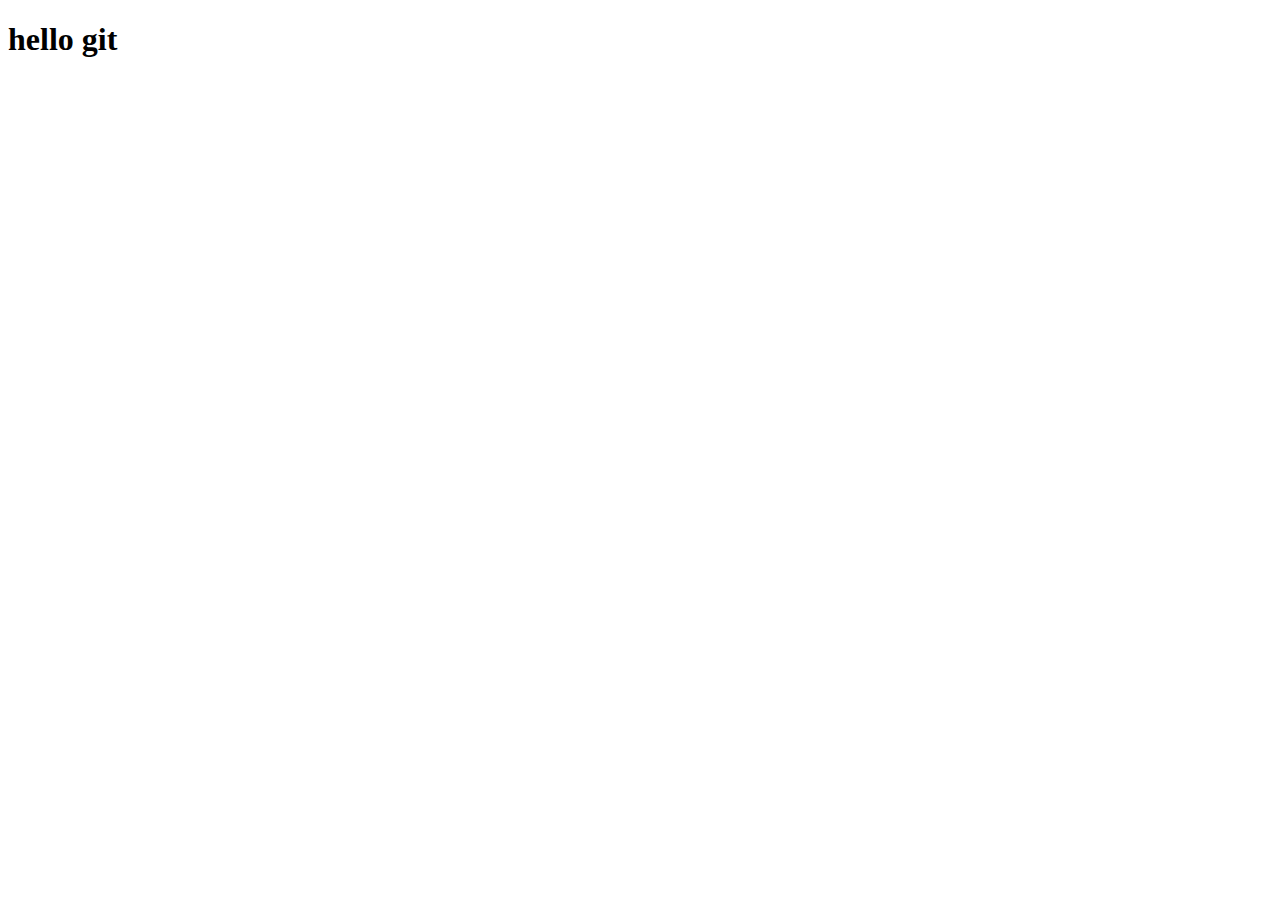
==== git_branches/index.html @ 1d7e3444 "add git branch" ====
<!DOCTYPE html>
<html lang="en">
<head>
    <meta charset="UTF-8">
    <meta name="viewport" content="width=device-width, initial-scale=1.0">
    <title>git branches</title>
</head>
<body>
    <h1>hello git</h1>
</body>
</html>
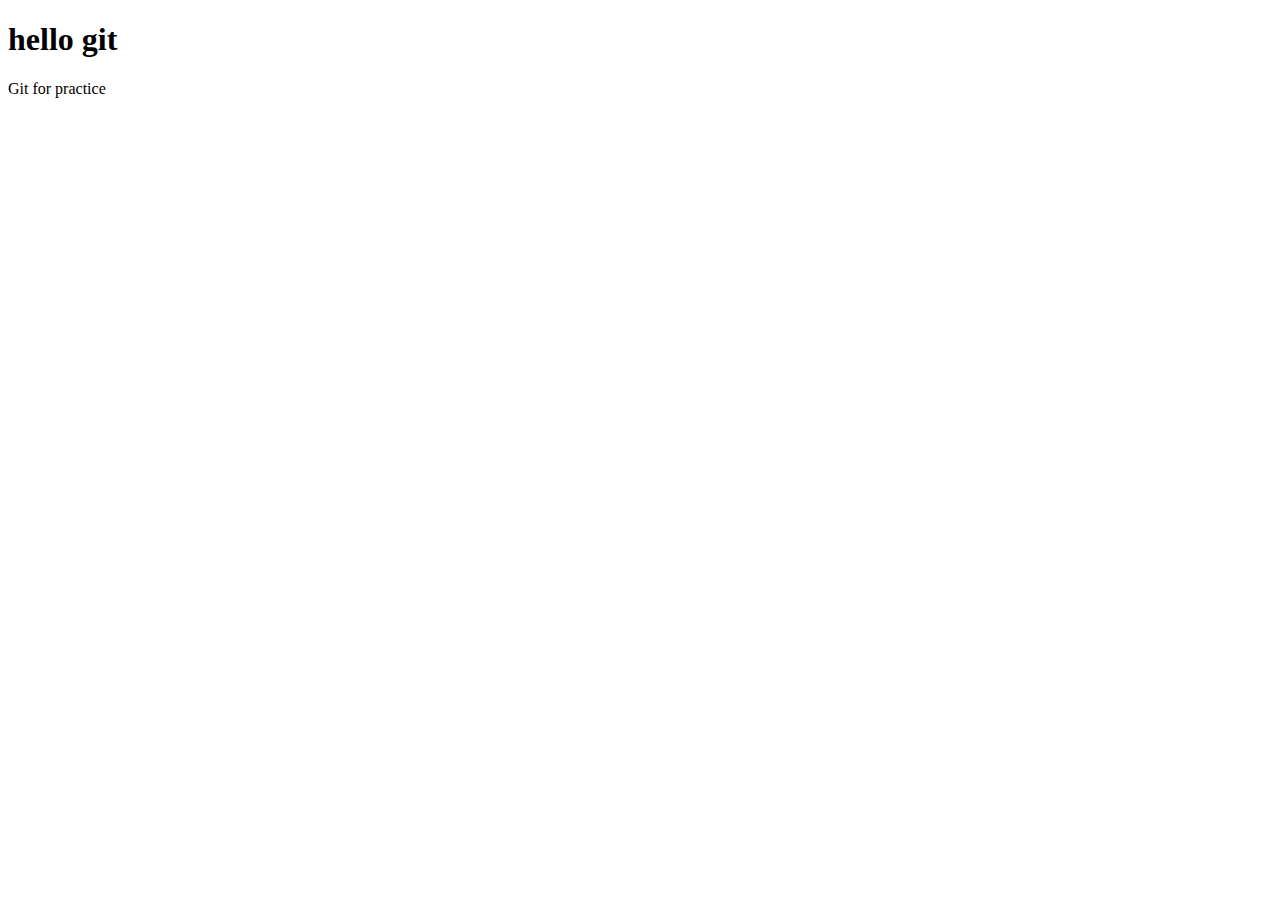
==== commit 37ce0e6a: "add paragraph in git_branches/index.html" ====
--- a/git_branches/index.html
+++ b/git_branches/index.html
@@ -7,5 +7,6 @@
 </head>
 <body>
     <h1>hello git</h1>
+    <p>Git for practice</p>
 </body>
 </html>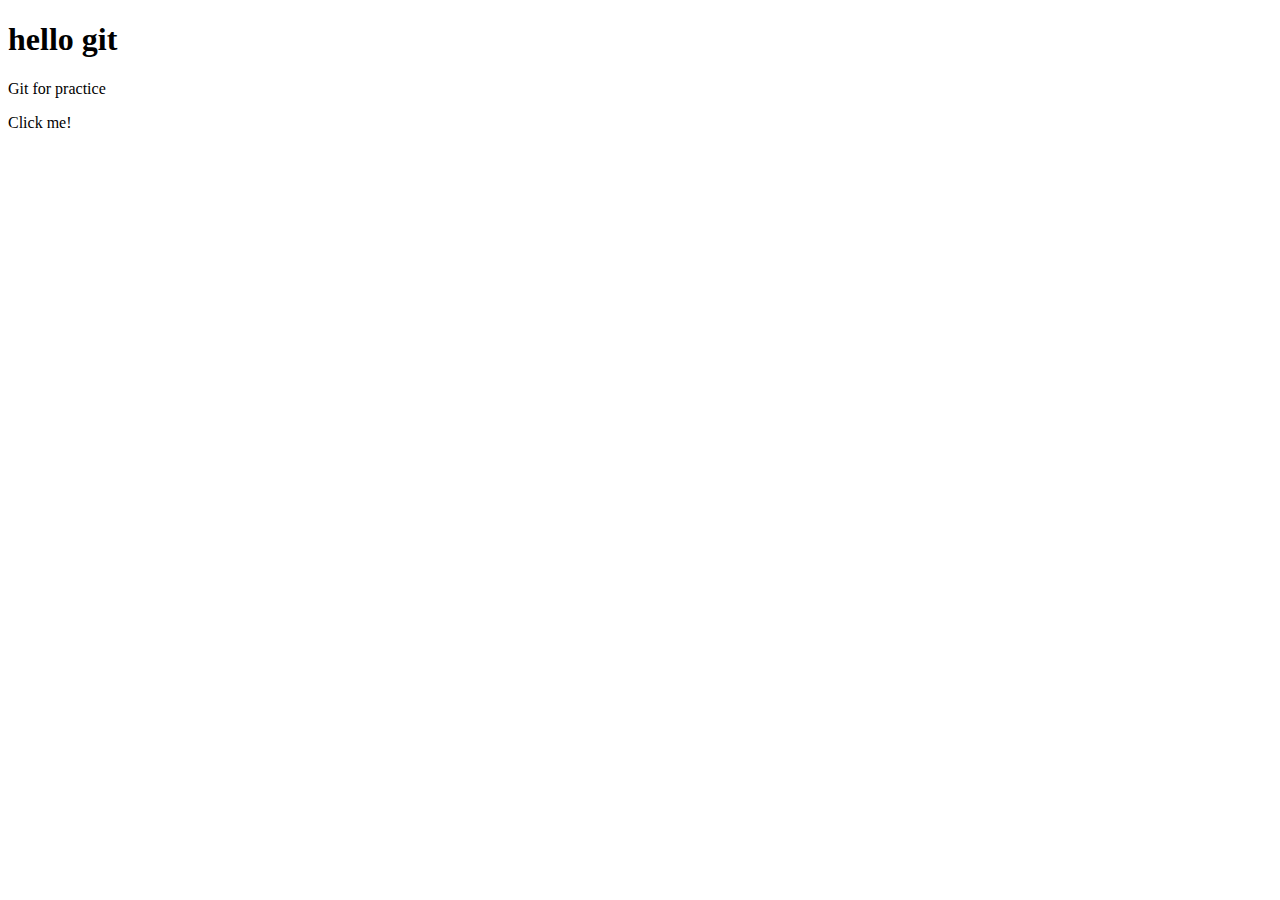
==== commit 91dbe707: "add anchor tag on git_branches/index.html" ====
--- a/git_branches/index.html
+++ b/git_branches/index.html
@@ -8,5 +8,6 @@
 <body>
     <h1>hello git</h1>
     <p>Git for practice</p>
+    <a>Click me!</a>
 </body>
 </html>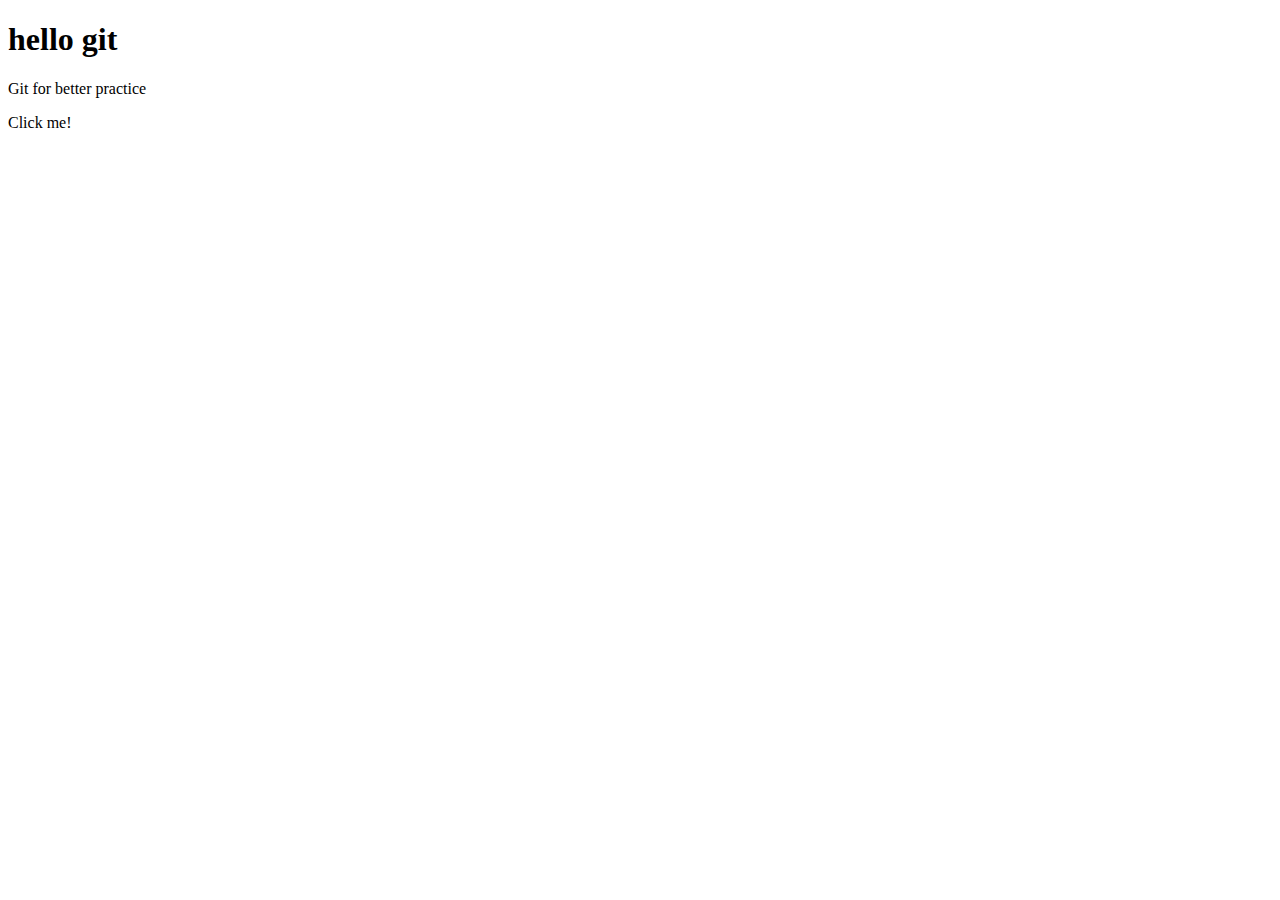
==== commit c33550e4: "add better git_branches/index.html" ====
--- a/git_branches/index.html
+++ b/git_branches/index.html
@@ -7,7 +7,7 @@
 </head>
 <body>
     <h1>hello git</h1>
-    <p>Git for practice</p>
+    <p>Git for better practice</p>
     <a>Click me!</a>
 </body>
 </html>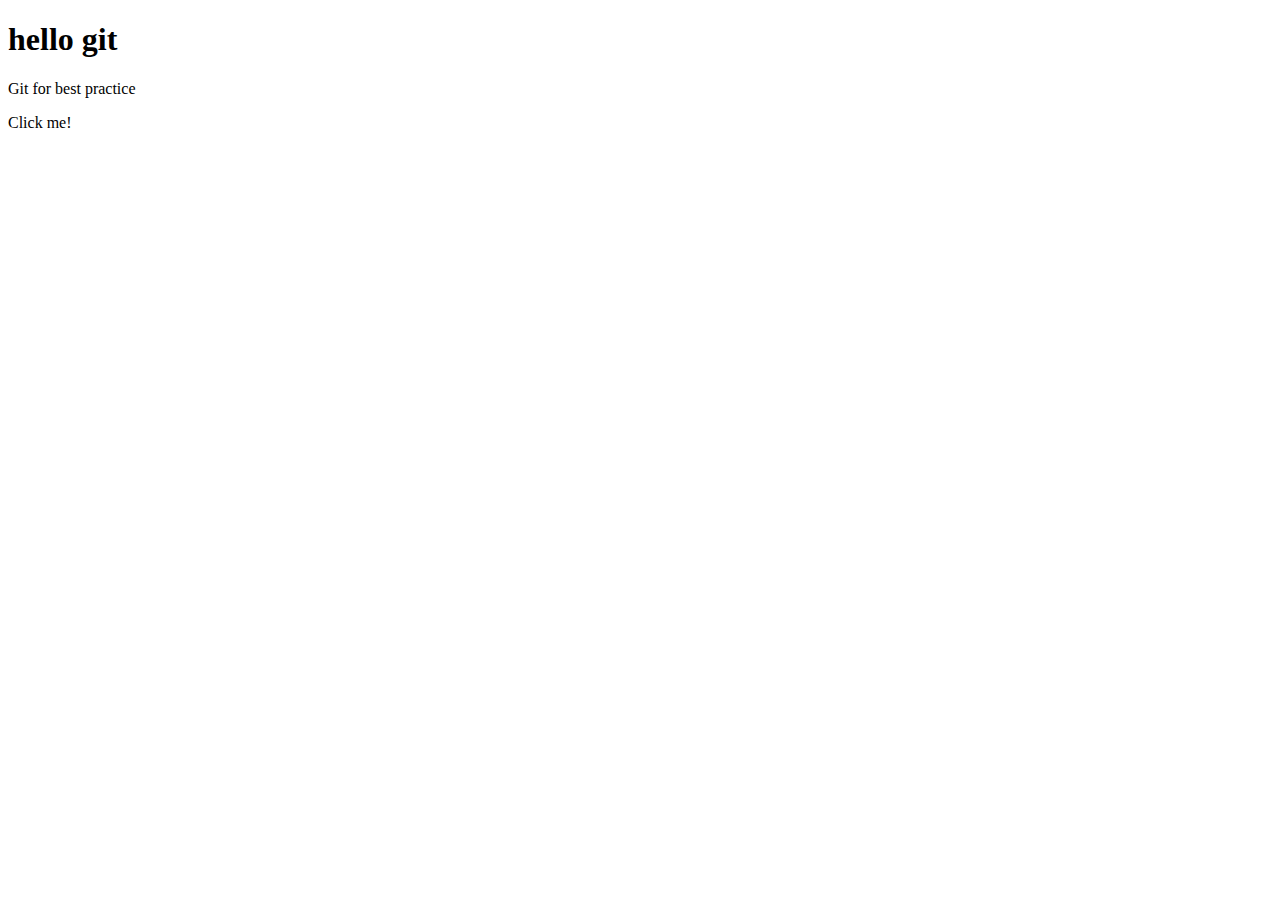
==== commit 73f305f6: "add best git_branches/index.html" ====
--- a/git_branches/index.html
+++ b/git_branches/index.html
@@ -7,7 +7,7 @@
 </head>
 <body>
     <h1>hello git</h1>
-    <p>Git for better practice</p>
+    <p>Git for best practice</p>
     <a>Click me!</a>
 </body>
 </html>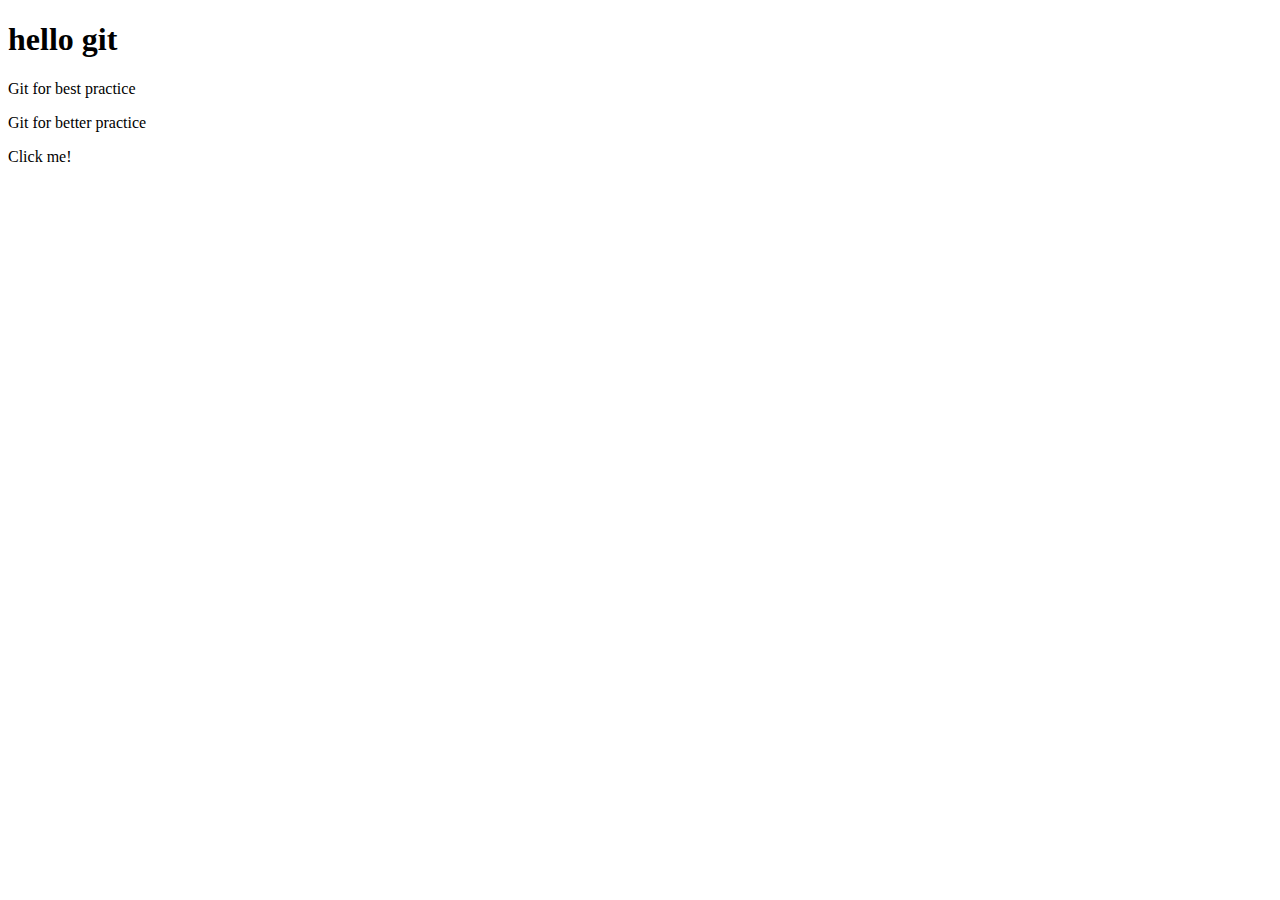
==== commit cd4ce80c: "add both changes git_branches/index.html" ====
--- a/git_branches/index.html
+++ b/git_branches/index.html
@@ -8,6 +8,7 @@
 <body>
     <h1>hello git</h1>
     <p>Git for best practice</p>
+    <p>Git for better practice</p>
     <a>Click me!</a>
 </body>
 </html>